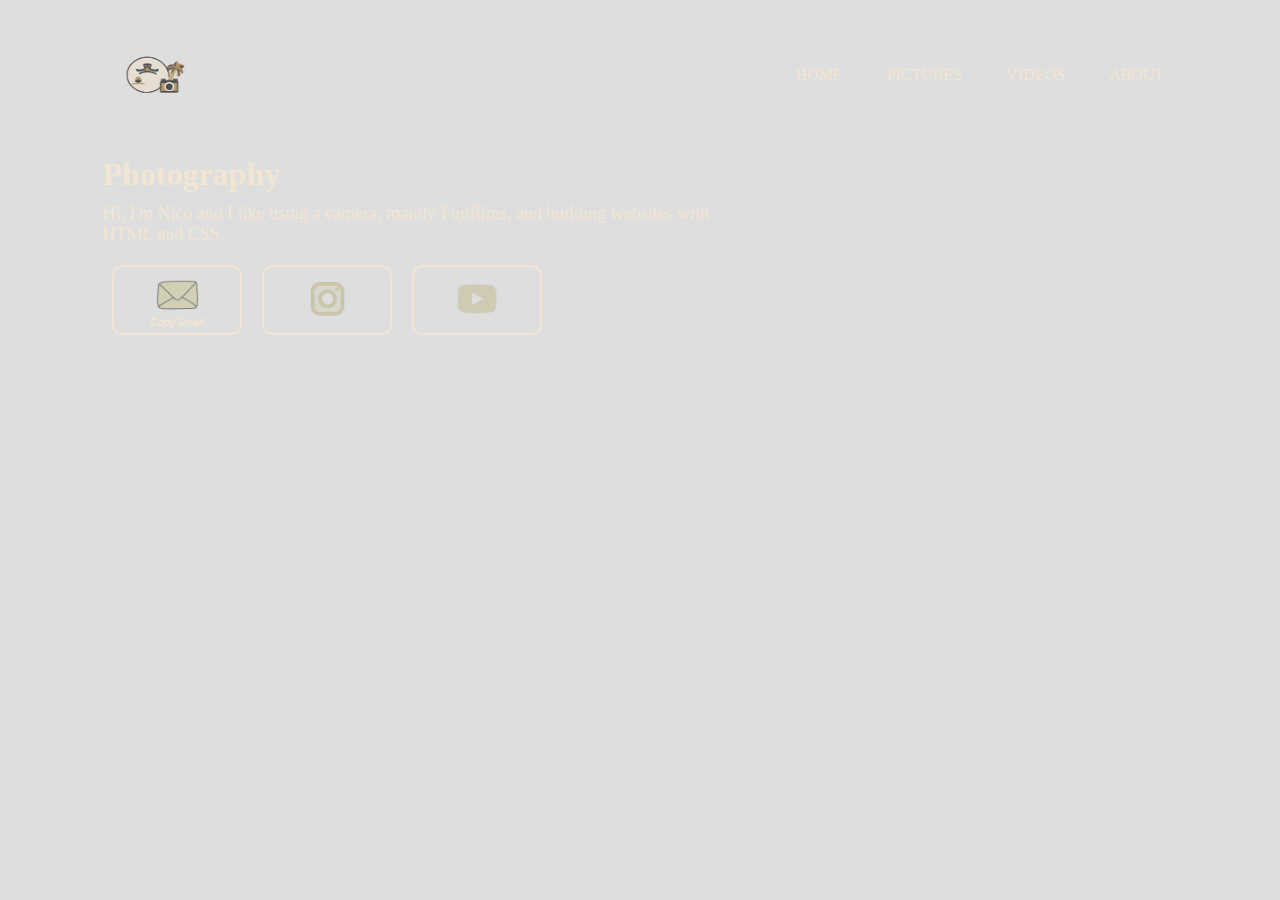
==== index.html @ 4d8fbee5 "init" ====
<!DOCTYPE html>
<html lang="en">
<head>
    <meta charset="UTF-8">
    <meta name="viewport" content="width=device-width, initial-scale=1.0">
    <title>Nico, a Photography blog</title>
    <link rel="stylesheet" href="main.css">
    <script src="index.js" defer></script>
    </head>
    <body>
        <div class="banner">
            <div class="navbar">
                <img src="Pics/LOGO 1.png" class="logo">
                <ul>
                    <li><a href="index.html">Home</a></li>
                    <li><a href="Favoritepics.html" target="_blank">Pictures</a></li>
                    <li><a href="Projects.html" target="_blank">Videos</a></li>
                    <li><a href="Aboutme.html" target="_blank">About</a></li>
                </ul>
            </div>
<div class="content">
<h1>Photography</h1>
<p>Hi, I'm Nico and I like using a camera, mainly Fujifilms, and building websites with HTML and CSS.</p>
<div class="buttoncontainer">
    <button class="button-1" id="emailbut"><span></span>
    <img src="Pics/icons8-email-96.png" class="email">
    <caption id="caption">Copy Email</caption>
</button>
    <button class="button"><a href="https://www.instagram.com/nicochicoproductions" target="_blank"><span></span><img src="Pics/icons8-instagram-48.png" class="insta"></button>
    <button class="button"><a href="https://www.youtube.com/channel/UC8lIRgx2z5P9_oomy1zvH_Q" target="_blank"><span></span><img src="Pics/icons8-youtube-100.png" class="yt"></button>
</div>
</div>
      
        
    


    
    
    </body>
    </html>
---- main.css ----
* {
  margin: 0px;
  padding: 0px;
}
.banner {
  width: 100%;
  height: 100vh;
  background-image: linear-gradient(rgba(0, 0, 0, 0.13), rgba(0, 0, 0, 0.13)),
    url(Pics/DSCF3508.JPG);
  background-size: cover;
  background-position: center;
}
.logo {
  height: 80px;
  opacity: 0.73;
  cursor: pointer;
}
.navbar {
  width: 85%;
  margin: auto;
  padding: 35px 0;
  display: flex;
  align-items: center;
  justify-content: space-between;
}
.navbar ul li {
  list-style: none;
  display: inline-block;
  margin: 0 20px;
  position: relative;
}
.navbar ul li a {
  text-decoration: none;
  color: blanchedalmond;
  opacity: 0.65;
  text-transform: uppercase;
}
.navbar ul li::after {
  content: "";
  height: 3px;
  width: 0;
  background: olive;
  position: absolute;
  left: 0;
  bottom: -7px;
  transition: 0.3s;
}
.navbar ul li:hover::after {
  width: 100%;
}

.content {
  width: 85%;
  position: absolute;
  top: 24%;
  transform: translateY(-30%);
  text-align: start;
  padding-left: 8%;
  color: blanchedalmond;
  opacity: 0.63;
  max-width: 50%;
  font-size: large;
}
.content h1 {
  font-size: xx-large;
}
.content p {
  padding-top: 10px;
}
button {
  width: 130px;
  height: 70px;
  padding: 5px 5px;
  text-align: center;
  margin: 20px 10px;
  border-radius: 10px;
  font-weight: bold;
  border: 2px solid blanchedalmond;
  background: transparent;
  color: blanchedalmond;
  cursor: pointer;
  position: relative;
  overflow: hidden;
}
span {
  background: blanchedalmond;
  opacity: 0.3;
  width: 0;
  height: 100%;
  border-radius: 10px;
  position: absolute;
  left: 0;
  bottom: 0;
  z-index: -1;
  transition: 0.5s;
}
button:hover span {
  width: 100%;
}

.email {
  height: 45px;
  width: 45px;
  opacity: 0.72;
}

.insta {
  height: 45px;
  width: 45px;
}
.yt {
  height: 45px;
  width: 45px;
  opacity: 0.8;
}
button {
  display: flex;
  flex-direction: column;
  justify-content: center;
  align-items: center;
}
.buttoncontainer {
  display: flex;
}
.button-1 {
  font-size: x-small;
}
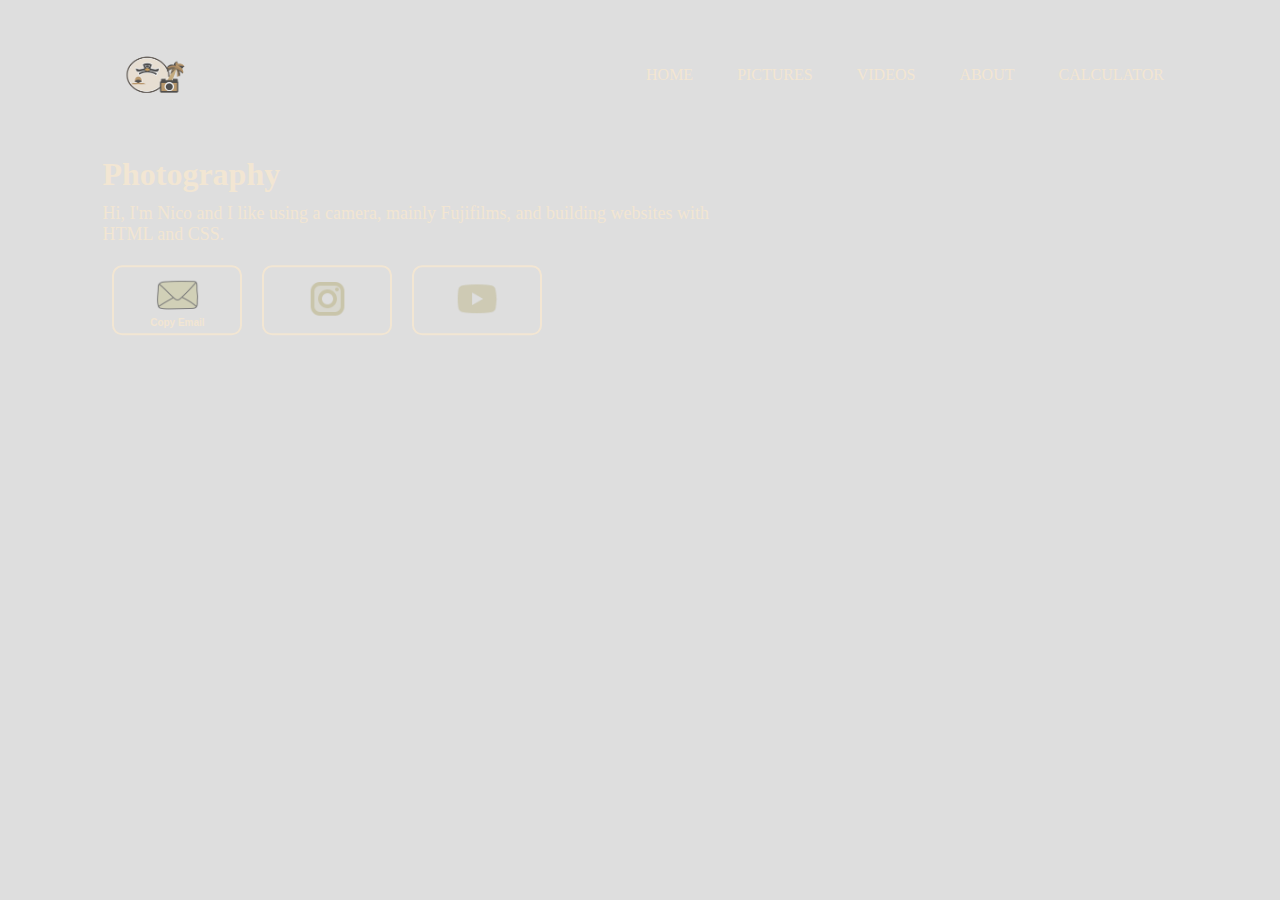
==== commit 514729fa: "adding projects dropdown and first JS calculator" ====
--- a/index.html
+++ b/index.html
@@ -16,6 +16,7 @@
                     <li><a href="Favoritepics.html" target="_blank">Pictures</a></li>
                     <li><a href="Projects.html" target="_blank">Videos</a></li>
                     <li><a href="Aboutme.html" target="_blank">About</a></li>
+                    <li><a href="Calculator.html" target="_blank">Calculator</a></li>
                 </ul>
             </div>
 <div class="content">
--- a/main.css
+++ b/main.css
@@ -7,6 +7,10 @@
   height: 100vh;
   background-image: linear-gradient(rgba(0, 0, 0, 0.13), rgba(0, 0, 0, 0.13)),
     url(Pics/DSCF3508.JPG);
+
+  
+    
+  background-repeat: no-repeat;
   background-size: cover;
   background-position: center;
 }
@@ -102,6 +106,9 @@
   height: 45px;
   width: 45px;
   opacity: 0.72;
+  transition: all 0.3s ease-in-out; 
+  transition-delay: 0.1s;
+  transform-style: preserve-3d;
 }
 
 .insta {
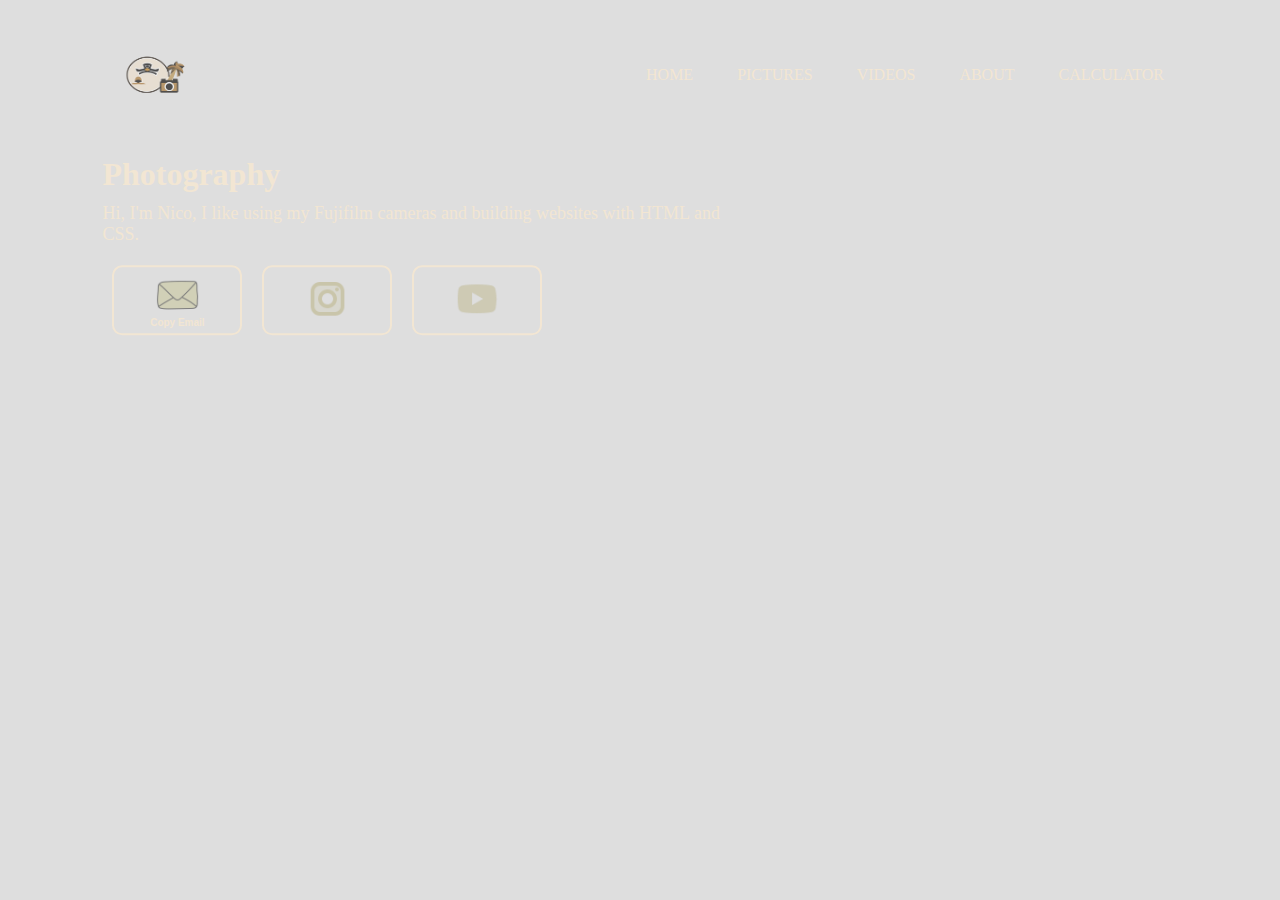
==== commit f374927f: "added new pics and stuff" ====
--- a/index.html
+++ b/index.html
@@ -8,20 +8,22 @@
     <script src="index.js" defer></script>
     </head>
     <body>
+        <div class="background">
+        </div>
         <div class="banner">
             <div class="navbar">
                 <img src="Pics/LOGO 1.png" class="logo">
                 <ul>
                     <li><a href="index.html">Home</a></li>
-                    <li><a href="Favoritepics.html" target="_blank">Pictures</a></li>
-                    <li><a href="Projects.html" target="_blank">Videos</a></li>
+                    <li><a href="Favoritepics.html">Pictures</a></li>
+                    <li><a href="videos.html" target="_blank">Videos</a></li>
                     <li><a href="Aboutme.html" target="_blank">About</a></li>
-                    <li><a href="Calculator.html" target="_blank">Calculator</a></li>
+                    <li><a href="Calculator.html">Calculator</a></li>
                 </ul>
             </div>
 <div class="content">
 <h1>Photography</h1>
-<p>Hi, I'm Nico and I like using a camera, mainly Fujifilms, and building websites with HTML and CSS.</p>
+<p>Hi, I'm Nico, I like using my Fujifilm cameras and building websites with HTML and CSS.</p>
 <div class="buttoncontainer">
     <button class="button-1" id="emailbut"><span></span>
     <img src="Pics/icons8-email-96.png" class="email">
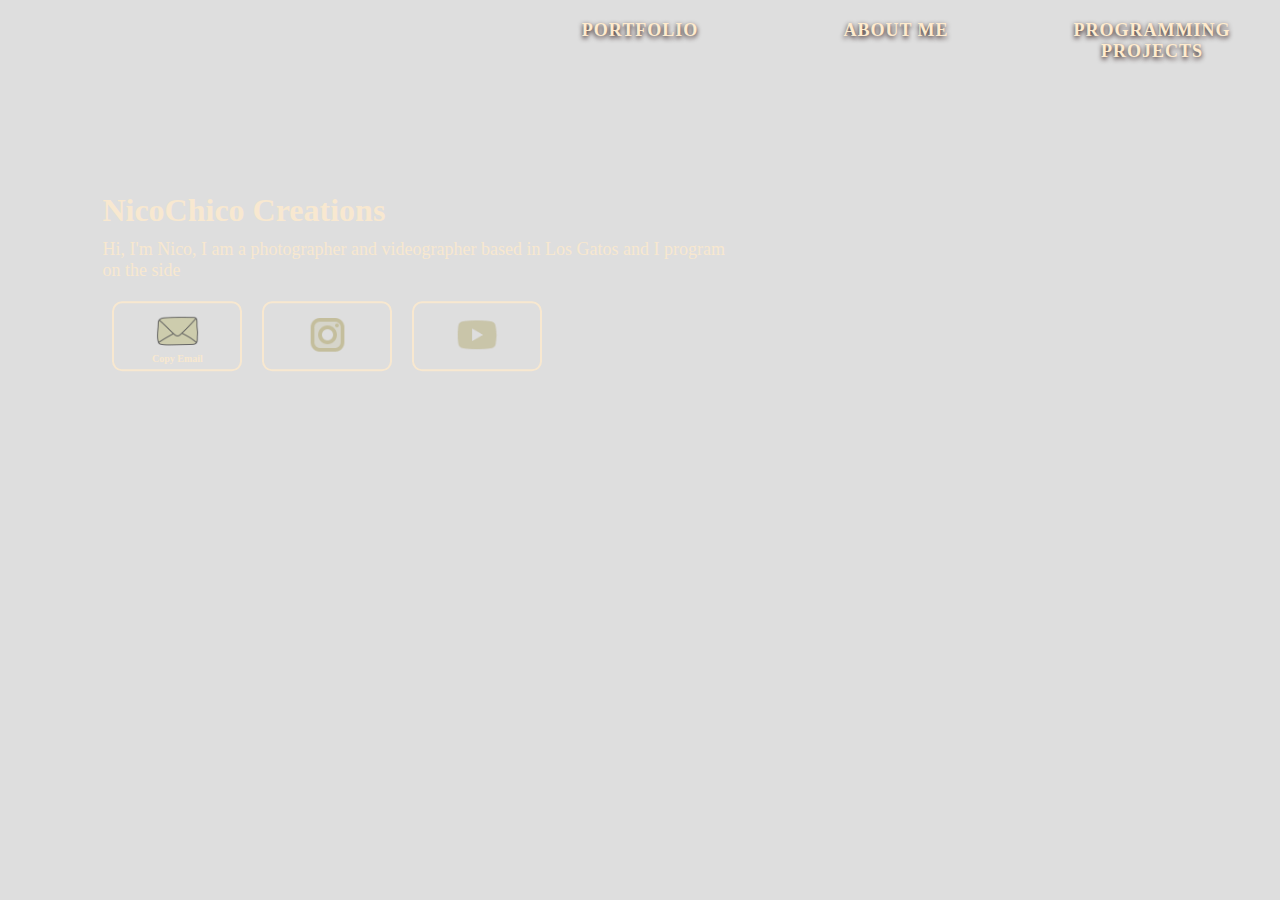
==== commit 7f649296: "new navbar and js script" ====
--- a/index.html
+++ b/index.html
@@ -5,25 +5,69 @@
     <meta name="viewport" content="width=device-width, initial-scale=1.0">
     <title>Nico, a Photography blog</title>
     <link rel="stylesheet" href="main.css">
-    <script src="index.js" defer></script>
     </head>
     <body>
-        <div class="background">
-        </div>
-        <div class="banner">
-            <div class="navbar">
-                <img src="Pics/LOGO 1.png" class="logo">
-                <ul>
-                    <li><a href="index.html">Home</a></li>
-                    <li><a href="Favoritepics.html">Pictures</a></li>
-                    <li><a href="videos.html" target="_blank">Videos</a></li>
-                    <li><a href="Aboutme.html" target="_blank">About</a></li>
-                    <li><a href="Calculator.html">Calculator</a></li>
+        <script defer src="index.js"></script>
+    <div class="background">
+        <div class="container">
+            <section class="wrapper">
+              <div class="banner">
+              </div>
+              <nav class="navbar">
+                <ul class="nav-list">
+                  <li class="nav-item">
+                    <a href="#" class="nav-link">Portfolio</a>
+                    <ul class="dropdown">
+                      <li class="dropdown-item">
+                        <a href="Setup.html" class="dropdown-link">My setup</a>
+                      </li>
+                      <li class="dropdown-item">
+                        <a href="Favoritepics.html" class="dropdown-link">Photos</a>
+                      </li>
+                      <li class="dropdown-item">
+                        <a href="videos.html" class="dropdown-link">Videos</a>
+                      </li>
+                      <li class="dropdown-item">
+                        <a href="#" class="dropdown-link">Professional work</a>
+                      </li>
+                    </ul>
+                  </li>
+                  <li class="nav-item">
+                    <a href="#" class="nav-link">About me</a>
+                    <ul class="dropdown">
+                      <li class="dropdown-item">
+                        <a href="#" class="dropdown-link">Biography</a>
+                      </li>
+                      <li class="dropdown-item">
+                        <a href="#" class="dropdown-link">Contact Me</a>
+                      </li>
+                      <li class="dropdown-item">
+                        <a href="#" class="dropdown-link">Work with me</a>
+                      </li>
+                    </ul>
+                  </li>
+                  <li class="nav-item">
+                    <a href="#" class="nav-link">Programming Projects</a>
+                    <ul class="dropdown">
+                      <li class="dropdown-item">
+                        <a href="#" class="dropdown-link">Calculator</a>
+                      </li>
+                      <li class="dropdown-item">
+                        <a href="#" class="dropdown-link">Three.js earth journal</a>
+                    </li>
+                    </ul>
+                  </li>
                 </ul>
-            </div>
+                <div class="dropdown-bg"></div>
+              </nav>
+            </section>
+          </div>
+         
+        </body>
+    </div>
 <div class="content">
-<h1>Photography</h1>
-<p>Hi, I'm Nico, I like using my Fujifilm cameras and building websites with HTML and CSS.</p>
+<h1>NicoChico Creations</h1>
+<p>Hi, I'm Nico, I am a photographer and videographer based in Los Gatos and I program on the side</p>
 <div class="buttoncontainer">
     <button class="button-1" id="emailbut"><span></span>
     <img src="Pics/icons8-email-96.png" class="email">
@@ -34,11 +78,4 @@
 </div>
 </div>
       
-        
-    
-
-
-    
-    
-    </body>
     </html>--- a/main.css
+++ b/main.css
@@ -1,67 +1,31 @@
-* {
-  margin: 0px;
-  padding: 0px;
-}
-.banner {
+html {
+  scroll-behavior: smooth;
+  font-size: xx-small;
+}
+.background {
   width: 100%;
   height: 100vh;
   background-image: linear-gradient(rgba(0, 0, 0, 0.13), rgba(0, 0, 0, 0.13)),
     url(Pics/DSCF3508.JPG);
 
-  
-    
-  background-repeat: no-repeat;
+  background-repeat: repeat-y;
   background-size: cover;
   background-position: center;
 }
 .logo {
   height: 80px;
   opacity: 0.73;
-  cursor: pointer;
-}
-.navbar {
-  width: 85%;
-  margin: auto;
-  padding: 35px 0;
-  display: flex;
-  align-items: center;
-  justify-content: space-between;
-}
-.navbar ul li {
-  list-style: none;
-  display: inline-block;
-  margin: 0 20px;
-  position: relative;
-}
-.navbar ul li a {
-  text-decoration: none;
-  color: blanchedalmond;
-  opacity: 0.65;
-  text-transform: uppercase;
-}
-.navbar ul li::after {
-  content: "";
-  height: 3px;
-  width: 0;
-  background: olive;
-  position: absolute;
-  left: 0;
-  bottom: -7px;
-  transition: 0.3s;
-}
-.navbar ul li:hover::after {
-  width: 100%;
 }
 
 .content {
   width: 85%;
   position: absolute;
-  top: 24%;
+  top: 28%;
   transform: translateY(-30%);
   text-align: start;
   padding-left: 8%;
   color: blanchedalmond;
-  opacity: 0.63;
+  opacity: 0.8;
   max-width: 50%;
   font-size: large;
 }
@@ -106,7 +70,7 @@
   height: 45px;
   width: 45px;
   opacity: 0.72;
-  transition: all 0.3s ease-in-out; 
+  transition: all 0.3s ease-in-out;
   transition-delay: 0.1s;
   transform-style: preserve-3d;
 }
@@ -132,3 +96,129 @@
 .button-1 {
   font-size: x-small;
 }
+
+* {
+  margin: 0;
+  padding: 0;
+  text-decoration: none;
+  list-style: none;
+  font-family: "EB Garamond", serif;
+}
+
+html {
+  font-size: 62.5%;
+}
+
+.banner {
+  width: 100%;
+  position: absolute;
+  top: 35%;
+}
+
+.banner-text {
+  text-align: center;
+  color: #ffffff;
+  font-size: 7rem;
+  text-transform: uppercase;
+  letter-spacing: 0.2rem;
+  text-shadow: 0 0.2rem 0.5rem #888;
+}
+
+.nav-list {
+  display: flex;
+  justify-content: flex-end;
+}
+
+.nav-item {
+  margin-top: 2rem;
+  text-align: center;
+  width: 20vw;
+}
+
+.nav-link {
+  text-transform: uppercase;
+  font-size: 1.8rem;
+  letter-spacing: 0.1rem;
+  font-weight: 600;
+  color: blanchedalmond;
+  text-shadow: 0 0.2rem 0.5rem #1b0606;
+}
+
+.dropdown {
+  margin-top: 0.01rem;
+  position: relative;
+  z-index: 100;
+  opacity: 0;
+  visibility: hidden;
+  height: 0;
+  transform: translateX(10%);
+  transition: all 0.1s;
+}
+
+.nav-item:hover .dropdown {
+  transform: translateX(0);
+  opacity: 1;
+  visibility: visible;
+  height: auto;
+  transition: all 0.1s 0.2s;
+}
+
+.dropdown-item {
+  text-align: left;
+  padding: 0.4rem 0.4rem 0 0.4rem;
+}
+
+.dropdown-item:last-child {
+  padding-bottom: 0.1rem;
+}
+
+.dropdown-link {
+  text-transform: uppercase;
+  font-weight: bold;
+  font-size: 1.1rem;
+  color: blanchedalmond;
+  align-items: center;
+  justify-content: center;
+  display: flex;
+  margin-top: 5px;
+  padding-top: 2px;
+  padding-bottom: 2px;
+}
+
+.dropdown-item p {
+  font-size: 1.6rem;
+  color: black;
+  display: flex;
+  justify-content: center;
+  align-items: center;
+}
+
+.dropdown-link:hover {
+  color: black;
+  background-color: blanchedalmond;
+  transition: all 0.2s ease-in-out;
+  border-radius: 20px;
+  max-width: 100%;
+  opacity: 40%;
+}
+
+.dropdown-bg {
+  background-color: grey;
+  border-radius: 0.3rem;
+  box-shadow: 0 0.5rem 1rem #757575;
+  position: absolute;
+  opacity: 0;
+  visibility: hidden;
+  transition: all 0.3s;
+  margin-top: 5px;
+}
+
+.dropdown-bg::before {
+  content: "";
+  position: absolute;
+  top: 0;
+  left: 50%;
+  transform: translate(-50%, -100%);
+  border-left: 1rem solid transparent;
+  border-right: 1rem solid transparent;
+}
